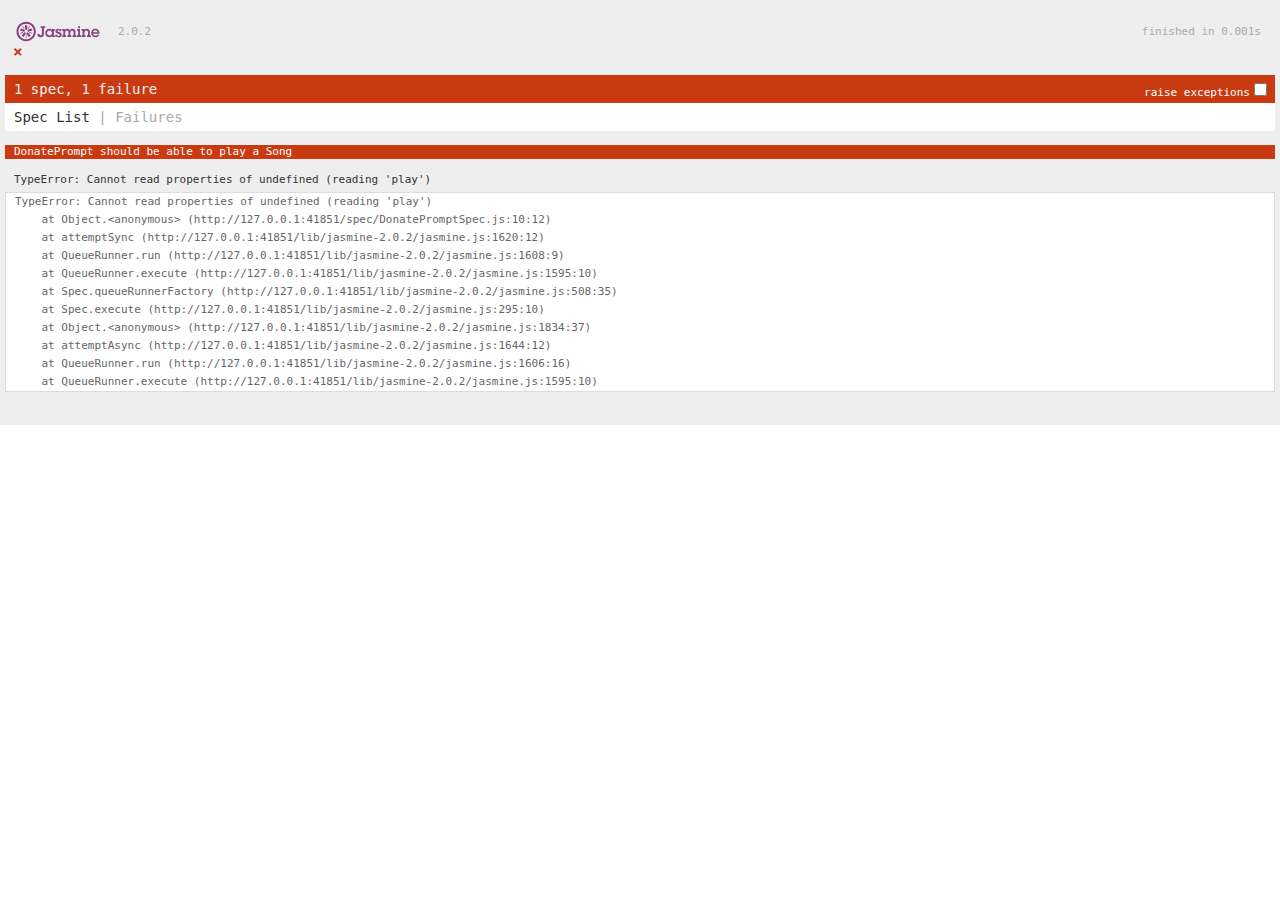
==== SpecRunner.html @ d507d270 "first commit" ====
<!DOCTYPE HTML>
<html>
<head>
  <meta http-equiv="Content-Type" content="text/html; charset=UTF-8">
  <title>Jasmine Spec Runner v2.0.2</title>

  <link rel="shortcut icon" type="image/png" href="lib/jasmine-2.0.2/jasmine_favicon.png">
  <link rel="stylesheet" type="text/css" href="lib/jasmine-2.0.2/jasmine.css">

  <script type="text/javascript" src="lib/jasmine-2.0.2/jasmine.js"></script>
  <script type="text/javascript" src="lib/jasmine-2.0.2/jasmine-html.js"></script>
  <script type="text/javascript" src="lib/jasmine-2.0.2/boot.js"></script>

  <!-- include source files here... -->
  <script type="text/javascript" src="src/DonatePrompt.js"></script>

  <!-- include spec files here... -->
  <script type="text/javascript" src="spec/SpecHelper.js"></script>
  <script type="text/javascript" src="spec/DonatePromptSpec.js"></script>

</head>

<body>
</body>
</html>
---- lib/jasmine-2.0.2/jasmine.css ----
body { overflow-y: scroll; }

.jasmine_html-reporter { background-color: #eeeeee; padding: 5px; margin: -8px; font-size: 11px; font-family: Monaco, "Lucida Console", monospace; line-height: 14px; color: #333333; }
.jasmine_html-reporter a { text-decoration: none; }
.jasmine_html-reporter a:hover { text-decoration: underline; }
.jasmine_html-reporter p, .jasmine_html-reporter h1, .jasmine_html-reporter h2, .jasmine_html-reporter h3, .jasmine_html-reporter h4, .jasmine_html-reporter h5, .jasmine_html-reporter h6 { margin: 0; line-height: 14px; }
.jasmine_html-reporter .banner, .jasmine_html-reporter .symbol-summary, .jasmine_html-reporter .summary, .jasmine_html-reporter .result-message, .jasmine_html-reporter .spec .description, .jasmine_html-reporter .spec-detail .description, .jasmine_html-reporter .alert .bar, .jasmine_html-reporter .stack-trace { padding-left: 9px; padding-right: 9px; }
.jasmine_html-reporter .banner { position: relative; }
.jasmine_html-reporter .banner .title { background: url('[data-uri]') no-repeat; background: url('[data-uri]') no-repeat, none; -webkit-background-size: 100%; -moz-background-size: 100%; -o-background-size: 100%; background-size: 100%; display: block; float: left; width: 90px; height: 25px; }
.jasmine_html-reporter .banner .version { margin-left: 14px; position: relative; top: 6px; }
.jasmine_html-reporter .banner .duration { position: absolute; right: 14px; top: 6px; }
.jasmine_html-reporter #jasmine_content { position: fixed; right: 100%; }
.jasmine_html-reporter .version { color: #aaaaaa; }
.jasmine_html-reporter .banner { margin-top: 14px; }
.jasmine_html-reporter .duration { color: #aaaaaa; float: right; }
.jasmine_html-reporter .symbol-summary { overflow: hidden; *zoom: 1; margin: 14px 0; }
.jasmine_html-reporter .symbol-summary li { display: inline-block; height: 8px; width: 14px; font-size: 16px; }
.jasmine_html-reporter .symbol-summary li.passed { font-size: 14px; }
.jasmine_html-reporter .symbol-summary li.passed:before { color: #007069; content: "\02022"; }
.jasmine_html-reporter .symbol-summary li.failed { line-height: 9px; }
.jasmine_html-reporter .symbol-summary li.failed:before { color: #ca3a11; content: "\d7"; font-weight: bold; margin-left: -1px; }
.jasmine_html-reporter .symbol-summary li.disabled { font-size: 14px; }
.jasmine_html-reporter .symbol-summary li.disabled:before { color: #bababa; content: "\02022"; }
.jasmine_html-reporter .symbol-summary li.pending { line-height: 17px; }
.jasmine_html-reporter .symbol-summary li.pending:before { color: #ba9d37; content: "*"; }
.jasmine_html-reporter .symbol-summary li.empty { font-size: 14px; }
.jasmine_html-reporter .symbol-summary li.empty:before { color: #ba9d37; content: "\02022"; }
.jasmine_html-reporter .exceptions { color: #fff; float: right; margin-top: 5px; margin-right: 5px; }
.jasmine_html-reporter .bar { line-height: 28px; font-size: 14px; display: block; color: #eee; }
.jasmine_html-reporter .bar.failed { background-color: #ca3a11; }
.jasmine_html-reporter .bar.passed { background-color: #007069; }
.jasmine_html-reporter .bar.skipped { background-color: #bababa; }
.jasmine_html-reporter .bar.menu { background-color: #fff; color: #aaaaaa; }
.jasmine_html-reporter .bar.menu a { color: #333333; }
.jasmine_html-reporter .bar a { color: white; }
.jasmine_html-reporter.spec-list .bar.menu.failure-list, .jasmine_html-reporter.spec-list .results .failures { display: none; }
.jasmine_html-reporter.failure-list .bar.menu.spec-list, .jasmine_html-reporter.failure-list .summary { display: none; }
.jasmine_html-reporter .running-alert { background-color: #666666; }
.jasmine_html-reporter .results { margin-top: 14px; }
.jasmine_html-reporter.showDetails .summaryMenuItem { font-weight: normal; text-decoration: inherit; }
.jasmine_html-reporter.showDetails .summaryMenuItem:hover { text-decoration: underline; }
.jasmine_html-reporter.showDetails .detailsMenuItem { font-weight: bold; text-decoration: underline; }
.jasmine_html-reporter.showDetails .summary { display: none; }
.jasmine_html-reporter.showDetails #details { display: block; }
.jasmine_html-reporter .summaryMenuItem { font-weight: bold; text-decoration: underline; }
.jasmine_html-reporter .summary { margin-top: 14px; }
.jasmine_html-reporter .summary ul { list-style-type: none; margin-left: 14px; padding-top: 0; padding-left: 0; }
.jasmine_html-reporter .summary ul.suite { margin-top: 7px; margin-bottom: 7px; }
.jasmine_html-reporter .summary li.passed a { color: #007069; }
.jasmine_html-reporter .summary li.failed a { color: #ca3a11; }
.jasmine_html-reporter .summary li.empty a { color: #ba9d37; }
.jasmine_html-reporter .summary li.pending a { color: #ba9d37; }
.jasmine_html-reporter .description + .suite { margin-top: 0; }
.jasmine_html-reporter .suite { margin-top: 14px; }
.jasmine_html-reporter .suite a { color: #333333; }
.jasmine_html-reporter .failures .spec-detail { margin-bottom: 28px; }
.jasmine_html-reporter .failures .spec-detail .description { background-color: #ca3a11; }
.jasmine_html-reporter .failures .spec-detail .description a { color: white; }
.jasmine_html-reporter .result-message { padding-top: 14px; color: #333333; white-space: pre; }
.jasmine_html-reporter .result-message span.result { display: block; }
.jasmine_html-reporter .stack-trace { margin: 5px 0 0 0; max-height: 224px; overflow: auto; line-height: 18px; color: #666666; border: 1px solid #ddd; background: white; white-space: pre; }
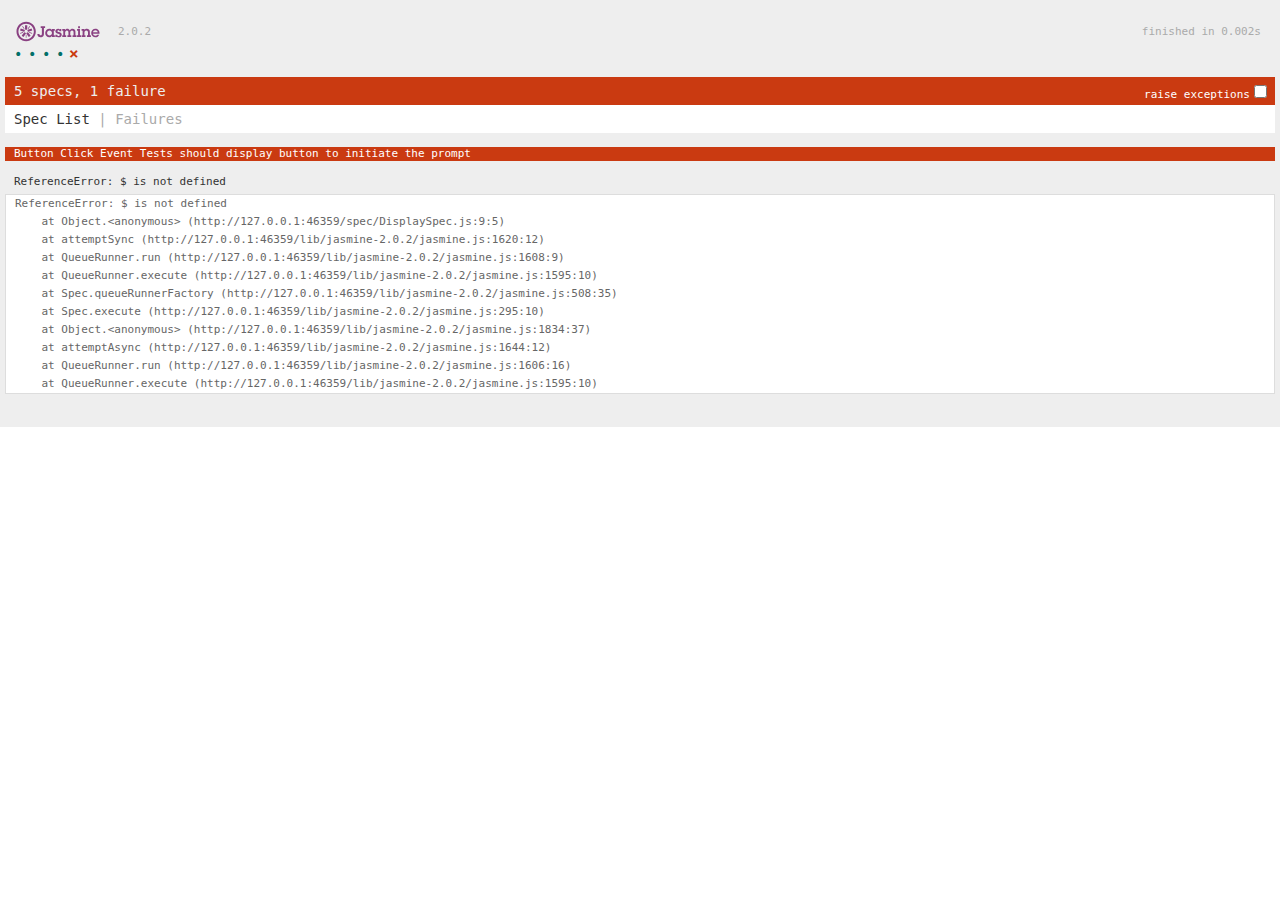
==== commit 336d6a64: "Finished JavaScript implementation | created button" ====
--- a/SpecRunner.html
+++ b/SpecRunner.html
@@ -7,16 +7,23 @@
   <link rel="shortcut icon" type="image/png" href="lib/jasmine-2.0.2/jasmine_favicon.png">
   <link rel="stylesheet" type="text/css" href="lib/jasmine-2.0.2/jasmine.css">
 
+  <!-- jasmine-jquery source file -->
+  <script type="text/javascript" src='lib/jasmine-2.0.2/jasmine-jquery.js'></script>
+
   <script type="text/javascript" src="lib/jasmine-2.0.2/jasmine.js"></script>
   <script type="text/javascript" src="lib/jasmine-2.0.2/jasmine-html.js"></script>
   <script type="text/javascript" src="lib/jasmine-2.0.2/boot.js"></script>
 
+
   <!-- include source files here... -->
-  <script type="text/javascript" src="src/DonatePrompt.js"></script>
+  <script type="text/javascript" src="src/Donation.js"></script>
+  <script type="application/html" src="views/index.html"></script>
 
   <!-- include spec files here... -->
   <script type="text/javascript" src="spec/SpecHelper.js"></script>
-  <script type="text/javascript" src="spec/DonatePromptSpec.js"></script>
+  <script type="text/javascript" src="spec/DonationSpec.js"></script>
+  <script type="text/javascript" src="spec/DisplaySpec.js"></script>
+
 
 </head>
 
